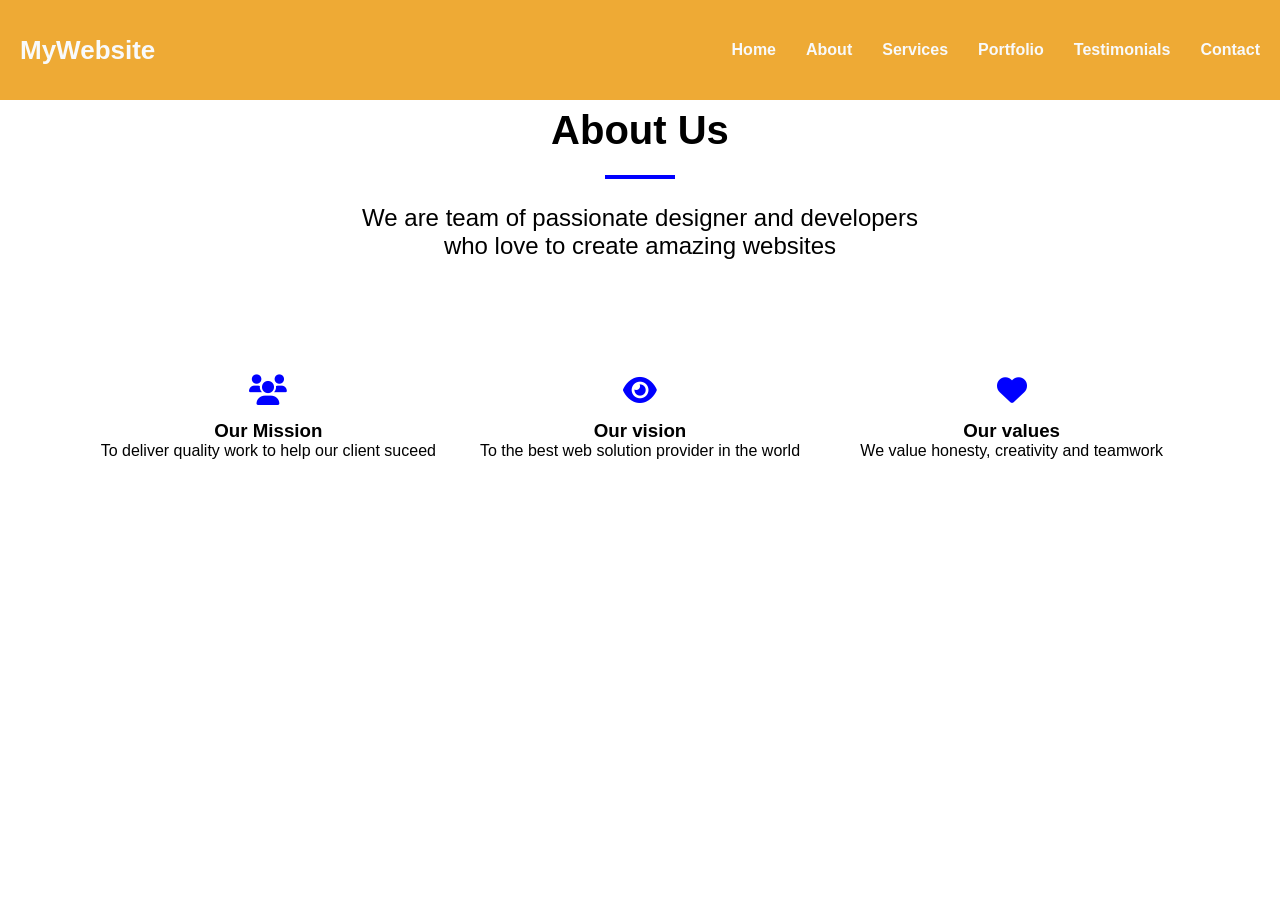
==== about.html @ b09338b1 "feat:adds aboutpage" ====
<!doctype html>
<html lang="en">
  <head>
    <title>About</title>
    <meta charset="UTF-8" />
    <meta name="viewport" content="width=device-width, initial-scale=1.0" />
    <meta http-equiv="X-UA-Compatible" content="ie=edge" />
    <link rel="stylesheet" href="style.css" />
    <link
      rel="stylesheet"
      href="https://cdnjs.cloudflare.com/ajax/libs/font-awesome/6.0.0/css/all.min.css"
    />
    <link
      rel="stylesheet"
      href="https://cdnjs.cloudflare.com/ajax/libs/font-awesome/4.7.0/css/font-awesome.min.css"
    />
  </head>
  <body>
    <nav class="navbar">
      <div class="logo">MyWebsite</div>
      <ul class="nav-links">
        <li><a href="/index.html">Home</a></li>
        <li><a href="/about.html">About</a></li>
        <li><a href="/service.html">Services</a></li>
        <li><a href="/portfolio.html">Portfolio</a></li>
        <li><a href="/testimonial.html">Testimonials</a></li>
        <li><a href="/contact.html">Contact</a></li>
      </ul>
    </nav>

    <section class="about">
      <div class="about-container">
        <h2>About Us</h2>

        <div class="line"></div>

        <p>We are team of passionate designer and developers</p>
        <p>who love to create amazing websites</p>
      </div>
      <div class="card-container">
        <div class="card">
          <i class="fa-solid fa-users"></i>
          <h3>Our Mission</h3>
          <p>To deliver quality work to help our client suceed</p>
        </div>

        <div class="card">
          <i class="fa-solid fa-eye"></i>
          <h3>Our vision</h3>
          <p>To the best web solution provider in the world</p>
        </div>

        <div class="card">
          <i class="fa-solid fa-heart"></i>
          <h3>Our values</h3>
          <p>We value honesty, creativity and teamwork</p>
        </div>
      </div>
    </section>
  </body>
</html>
---- style.css ----
* {
  margin: 0;
  padding: 0;
  box-sizing: border-box;
}

:root {
  --primary: #2563eb;
  --secondary: #eeaa35;
  --dark: #111827;
  --light: #f8fafc;
}

html {
  scroll-behavior: smooth;
}

body {
  font-family: "Poppins", sans-serif;
}


.logo {
  font-size: 26px;
}

.navbar {
  height: 100px;
  background: var(--secondary);
  max-width: 100%;
  margin: 0 auto;
  display: flex;
  align-items: center;
  justify-content: space-between;
  padding: 20px;
  color: var(--light);
  font-weight: 600;
  position: sticky;
  top: 0;
  z-index: 1000;
}

.nav-links {
  display: flex;
  list-style: none;
  gap: 30px;
}

.nav-links a {
  color: var(--light);
  text-decoration: none;
}

a:hover {
  text-decoration: underline;
}

.hero {
  height: 100vh;
  position: relative;
  background-image: url("images/background.jpg");

  background-size: cover;
  background-position: center;

  display: flex;
  justify-content: center;
  align-items: center;
}

.hero::before {
  content: "";
  background: rgba(0, 0, 0, 0.5);
  position: absolute;
  inset: 0;
}

.content {
  position: absolute;
  color: white;
  text-align: center;
  z-index: 1;
}

.content h1 {
  font-size: 60px;
  margin-bottom: 20px;
  max-width: 700px;
}

.content p {
  font-size: 22px;
  margin: 20px;
  max-width: 700px;
}

.get-btn {
  padding: 14px 38px;
  font-size: 18px;
  font-weight: 500;
  background-color: orange;
  color: black;
  border: none;
  border-radius: 10px;
  cursor: pointer;
  transition: 0.3s;
}

.get-btn:hover {
  background-color: green;
  color: white;
  transition: 0.3s;
}

.about {
  background: white;
}

.about-container h2 {
  text-align: center;
  font-size: 40px;
  color: black;
  line-height: 60px;
}

.about-container p {
  text-align: center;
  font-size: 24px;
  color: black;
  gap: 45px;
}

.card-container {
  display: grid;
  grid-template-columns: repeat(3, 1fr);
  align-items: center;
  justify-content: center;
  text-align: center;
  color: black;
  padding: 100px;
  gap: 35px;
}

.card i {
  padding: 15px;
  color: blue;
  font-size: 30px;
}

.stats-container {
  background: rgb(16, 21, 36);
  display: grid;
  grid-template-columns: repeat(4, 1fr);
  text-align: center;
  justify-content: space-between;
  align-items: center;
  padding: 100px;
  color: white;
  gap: 40px;
  line-height: 50px;
  font-size: 30px;
  cursor: pointer;
  transition: 0.2s;
}

.stats-item:hover {
  transform: scale(1.03);
  transition: 0.2s;
}


.service-container {
  padding-top: 20px;
  padding: 30px 200px;
  align-items: center;
  background: white;
}

.service-container h2 {
  font-size: 30px;
  text-align: center;
}

.service-container p {
  text-align: center;
  font-size: 22px;
  padding: 15px;
}

.service-grid {
  margin-top: 30px;
  display: grid;
  grid-template-columns: repeat(2, 1fr);
  align-items: center;
  justify-content: center;
  gap: 30px;
}

.service-card {
  text-align: center;
  border: 1px solid #ddd;
  padding: 50px 20px;
  border-radius: 12px;
  cursor: pointer;
  transition: 0.2s;
}

.service-card:hover {
  transform: scale(1.01);
}

.service-card i {
  font-size: 50px;
  color: blue;
  margin-bottom: 20px;
}

.service-card h3 {
  margin-bottom: 20px;
  font-size: 28px;
}

.service-card p {
  font-size: 18px;
  line-height: 1.06;
}

.portfolio-container {
  text-align: center;
  background: rgb(197, 222, 220);
  font-size: 20px;
  padding: 25px;
}

.portfolio-container p {
  padding: 15px;
  font-size: 22px;
}

.button {
  padding: 20px;
}

.btn {
  padding: 10px 16px;
  font-size: 14px;
  font-weight: 400;
  border-radius: 5px;
  border: none;
  cursor: pointer;
  transition: 0.3s;
}

.btn:hover {
  background-color: rgb(195, 149, 41);
  transition: 0.3s;
}

.gallery {
  padding: 40px;
  display: grid;
  grid-template-columns: repeat(3, 1fr);
  gap: 25px;
}

.image img {
  width: 100%;
  display: block;
  border-radius: 5px;
  object-fit: cover;
  transition: 0.3s;
}

.image img:hover {
  transform: scale(1.05);
}

.testimonials {
  background: white;
  padding: 20px 100px;
  text-align: center;
}

.line {
  width: 70px;
  height: 4px;
  background-color: blue;
  margin: 15px auto 25px;
}

.testimonials-container {
  display: flex;
  justify-content: center;
  gap: 30px;
  margin-top: 50px;
}

.testimonials-card {
  border: 1px solid #ddd;
  border-radius: 10px;
  padding: 40px 25px;
  text-align: center;
  cursor: pointer;
}

.testimonials-card img {
  width: 100px;
  height: 100px;
  object-fit: bottom;
  border-radius: 50%;
  margin-top: 25px;
}

.quote {
  font-size: 40px;
  color: blue;
}

.review {
  line-height: 1.4;
  margin-top: 15px;
}

.testimonials-card h3 {
  font-size: 22px;
  margin-top: 10px;
}

.testimonials-card h4 {
  margin-top: 10px;
  color: gray;
  font-weight: 500;
}

.testimonials-card {
  transition: 0.3s;
}

.testimonials-card:hover {
  transform: scale(1.05);
  transition: 0.3s;
}

.contact-us {
  padding: 80px 100px;
  background-color: #f4f7fc;
}

.contact-us h2 {
  font-size: 30px;
  text-align: center;
}

.contact-us p {
  text-align: center;
  margin-bottom: 50px;
}

.contact-container {
  display: flex;
  justify-content: space-between;
  gap: 50px;
}

.contact-info {
  width: 35%;
}

.contact-form {
  width: 65%;
}

.info-box {
  display: flex;
  align-items: center;
  gap: 20px;
  margin-bottom: 25px;
}

.info-box i {
  font-size: 20px;
  color: #555;
}

.contact-form input,
.contact-form textarea {
  width: 100%;
  padding: 15px;
  margin-bottom: 20px;
  border: 1px solid #ddd;
  font-size: 16px;
  border-radius: 5px;
}

.contact-form textarea {
  height: 150px;

  resize: none;
}

.send-button {
  padding: 10px 20px;
  font-size: 15px;
  font-weight: 500;
  background-color: rgb(17, 152, 200);
  border: none;
  color: white;
  border-radius: 8px;
  cursor: pointer;
  transition: 0.3s;
}

.send-button:hover {
  background-color: lightpink;
  color: black;
  transition: 0.3s;
}

.website-container {
  text-align: center;
  padding: 20px 50px;
  margin-bottom: 30px;
  background-color: rgb(16, 21, 36);
  color: white;
}

.website-container h2 {
  margin-bottom: 30px;
}

.social-icons {
  padding: 10px;
  justify-content: center;
  display: flex;
  gap: 20px;
}

.social-icons a {
  width: 50px;
  height: 50px;
  color: white;

  display: flex;
  gap: 15px;
  align-items: center;
  justify-content: center;

  border-radius: 50%;
  text-decoration: none;

  font-size: 22px;
}
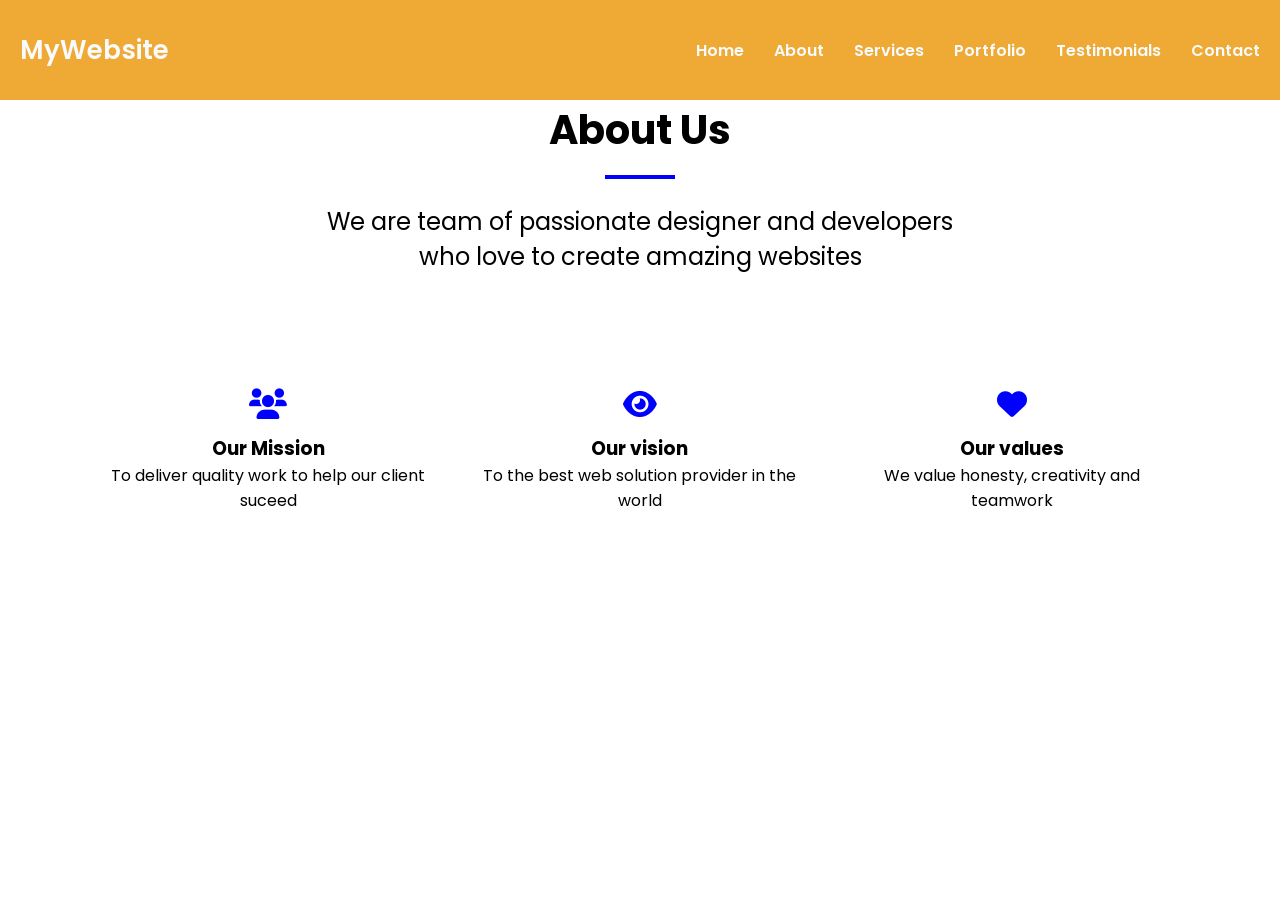
==== commit de85f0aa: "adds new portfolio page" ====
--- a/about.html
+++ b/about.html
@@ -13,6 +13,11 @@
     <link
       rel="stylesheet"
       href="https://cdnjs.cloudflare.com/ajax/libs/font-awesome/4.7.0/css/font-awesome.min.css"
+    />
+    
+     <link
+      href="https://fonts.googleapis.com/css2?family=Poppins:wght@300;400;500;600;700&display=swap"
+      rel="stylesheet"
     />
   </head>
   <body>
